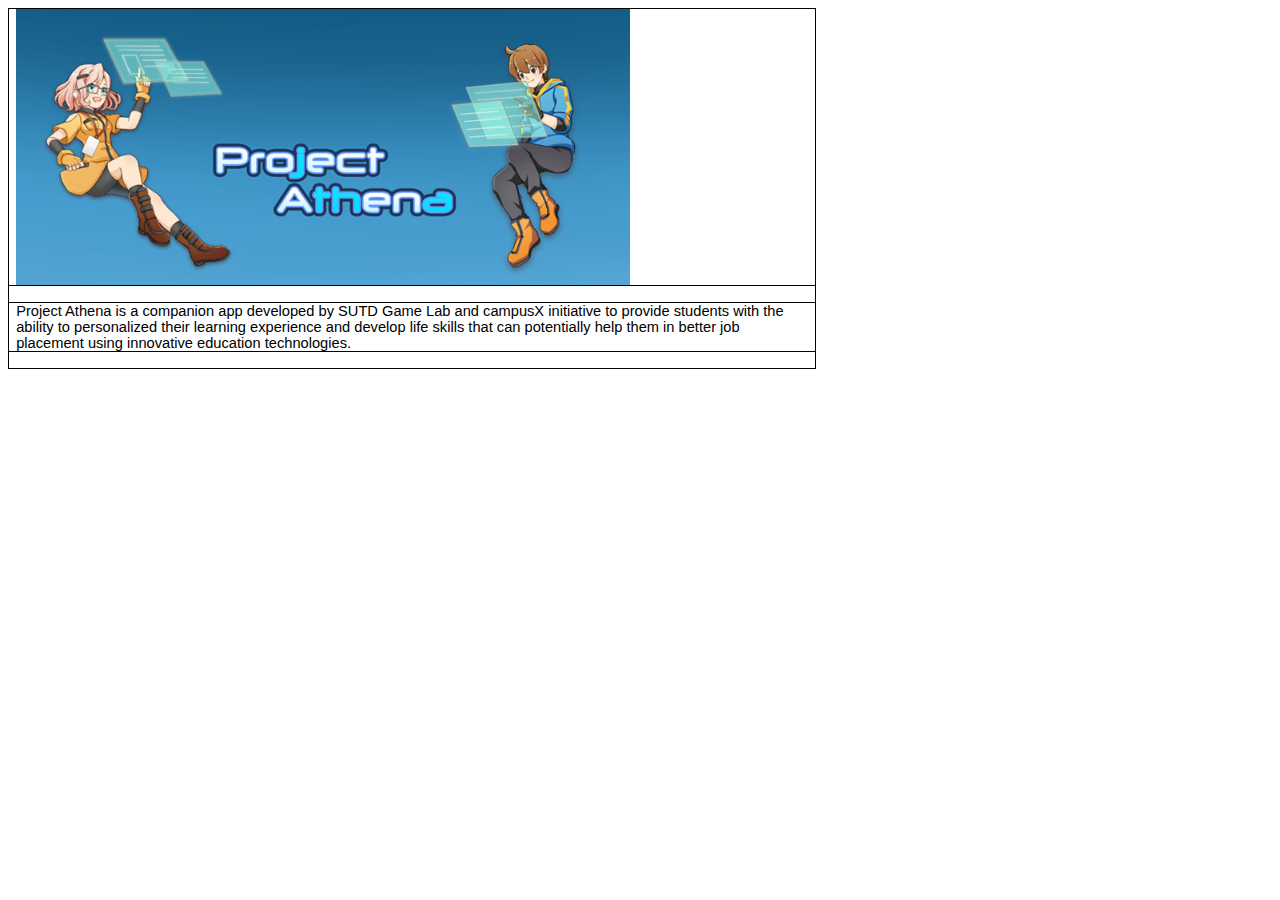
==== index.htm @ ed17463b "Update index file" ====
<html xmlns:v="urn:schemas-microsoft-com:vml"
xmlns:o="urn:schemas-microsoft-com:office:office"
xmlns:w="urn:schemas-microsoft-com:office:word"
xmlns:dt="uuid:C2F41010-65B3-11d1-A29F-00AA00C14882"
xmlns:m="http://schemas.microsoft.com/office/2004/12/omml"
xmlns="http://www.w3.org/TR/REC-html40">

<head>
<meta http-equiv=Content-Type content="text/html; charset=windows-1252">
<meta name=ProgId content=Word.Document>
<meta name=Generator content="Microsoft Word 15">
<meta name=Originator content="Microsoft Word 15">
<link rel=File-List href="index_files/filelist.xml">
<link rel=Edit-Time-Data href="index_files/editdata.mso">
<!--[if !mso]>
<style>
v\:* {behavior:url(#default#VML);}
o\:* {behavior:url(#default#VML);}
w\:* {behavior:url(#default#VML);}
.shape {behavior:url(#default#VML);}
</style>
<![endif]--><!--[if gte mso 9]><xml>
 <o:DocumentProperties>
  <o:Author>Danny Chow Jiun Jiet</o:Author>
  <o:Template>Normal</o:Template>
  <o:LastAuthor>Danny Chow Jiun Jiet</o:LastAuthor>
  <o:Revision>2</o:Revision>
  <o:TotalTime>43</o:TotalTime>
  <o:Created>2023-11-08T02:59:00Z</o:Created>
  <o:LastSaved>2023-11-08T02:59:00Z</o:LastSaved>
  <o:Pages>1</o:Pages>
  <o:Words>43</o:Words>
  <o:Characters>250</o:Characters>
  <o:Lines>6</o:Lines>
  <o:Paragraphs>1</o:Paragraphs>
  <o:CharactersWithSpaces>292</o:CharactersWithSpaces>
  <o:Version>16.00</o:Version>
 </o:DocumentProperties>
 <o:CustomDocumentProperties>
  <o:GrammarlyDocumentId dt:dt="string">3965ba94-240d-4618-b8d2-cfce2991f100</o:GrammarlyDocumentId>
  <o:ClassificationContentMarkingHeaderShapeIds dt:dt="string">14462795,10d0908a,62a42933</o:ClassificationContentMarkingHeaderShapeIds>
  <o:ClassificationContentMarkingHeaderFontProps dt:dt="string">#ff0000,12,Calibri</o:ClassificationContentMarkingHeaderFontProps>
  <o:ClassificationContentMarkingHeaderText dt:dt="string">Restricted</o:ClassificationContentMarkingHeaderText>
  <o:ClassificationContentMarkingFooterShapeIds dt:dt="string">34038944,744eddda,7e3e7733</o:ClassificationContentMarkingFooterShapeIds>
  <o:ClassificationContentMarkingFooterFontProps dt:dt="string">#ff0000,12,Calibri</o:ClassificationContentMarkingFooterFontProps>
  <o:ClassificationContentMarkingFooterText dt:dt="string">Restricted</o:ClassificationContentMarkingFooterText>
  <o:MSIP_Label_7fde23a9-9a05-4714-826f-57380a17bd9d_Enabled dt:dt="string">true</o:MSIP_Label_7fde23a9-9a05-4714-826f-57380a17bd9d_Enabled>
  <o:MSIP_Label_7fde23a9-9a05-4714-826f-57380a17bd9d_SetDate dt:dt="string">2023-11-06T07:31:40Z</o:MSIP_Label_7fde23a9-9a05-4714-826f-57380a17bd9d_SetDate>
  <o:MSIP_Label_7fde23a9-9a05-4714-826f-57380a17bd9d_Method dt:dt="string">Privileged</o:MSIP_Label_7fde23a9-9a05-4714-826f-57380a17bd9d_Method>
  <o:MSIP_Label_7fde23a9-9a05-4714-826f-57380a17bd9d_Name dt:dt="string">Restricted</o:MSIP_Label_7fde23a9-9a05-4714-826f-57380a17bd9d_Name>
  <o:MSIP_Label_7fde23a9-9a05-4714-826f-57380a17bd9d_SiteId dt:dt="string">3476b776-e990-4f72-b950-62489831623d</o:MSIP_Label_7fde23a9-9a05-4714-826f-57380a17bd9d_SiteId>
  <o:MSIP_Label_7fde23a9-9a05-4714-826f-57380a17bd9d_ActionId dt:dt="string">31552600-9dba-4c8b-b20e-b3dc74b0065a</o:MSIP_Label_7fde23a9-9a05-4714-826f-57380a17bd9d_ActionId>
  <o:MSIP_Label_7fde23a9-9a05-4714-826f-57380a17bd9d_ContentBits dt:dt="string">3</o:MSIP_Label_7fde23a9-9a05-4714-826f-57380a17bd9d_ContentBits>
 </o:CustomDocumentProperties>
 <o:OfficeDocumentSettings>
  <o:AllowPNG/>
 </o:OfficeDocumentSettings>
</xml><![endif]-->
<link rel=themeData href="index_files/themedata.thmx">
<link rel=colorSchemeMapping href="index_files/colorschememapping.xml">
<!--[if gte mso 9]><xml>
 <w:WordDocument>
  <w:SpellingState>Clean</w:SpellingState>
  <w:GrammarState>Clean</w:GrammarState>
  <w:TrackMoves>false</w:TrackMoves>
  <w:TrackFormatting/>
  <w:PunctuationKerning/>
  <w:ValidateAgainstSchemas/>
  <w:SaveIfXMLInvalid>false</w:SaveIfXMLInvalid>
  <w:IgnoreMixedContent>false</w:IgnoreMixedContent>
  <w:AlwaysShowPlaceholderText>false</w:AlwaysShowPlaceholderText>
  <w:DoNotPromoteQF/>
  <w:LidThemeOther>EN-US</w:LidThemeOther>
  <w:LidThemeAsian>X-NONE</w:LidThemeAsian>
  <w:LidThemeComplexScript>X-NONE</w:LidThemeComplexScript>
  <w:Compatibility>
   <w:BreakWrappedTables/>
   <w:SnapToGridInCell/>
   <w:WrapTextWithPunct/>
   <w:UseAsianBreakRules/>
   <w:DontGrowAutofit/>
   <w:SplitPgBreakAndParaMark/>
   <w:EnableOpenTypeKerning/>
   <w:DontFlipMirrorIndents/>
   <w:OverrideTableStyleHps/>
  </w:Compatibility>
  <m:mathPr>
   <m:mathFont m:val="Cambria Math"/>
   <m:brkBin m:val="before"/>
   <m:brkBinSub m:val="&#45;-"/>
   <m:smallFrac m:val="off"/>
   <m:dispDef/>
   <m:lMargin m:val="0"/>
   <m:rMargin m:val="0"/>
   <m:defJc m:val="centerGroup"/>
   <m:wrapIndent m:val="1440"/>
   <m:intLim m:val="subSup"/>
   <m:naryLim m:val="undOvr"/>
  </m:mathPr></w:WordDocument>
</xml><![endif]--><!--[if gte mso 9]><xml>
 <w:LatentStyles DefLockedState="false" DefUnhideWhenUsed="false"
  DefSemiHidden="false" DefQFormat="false" DefPriority="99"
  LatentStyleCount="376">
  <w:LsdException Locked="false" Priority="0" QFormat="true" Name="Normal"/>
  <w:LsdException Locked="false" Priority="9" QFormat="true" Name="heading 1"/>
  <w:LsdException Locked="false" Priority="9" SemiHidden="true"
   UnhideWhenUsed="true" QFormat="true" Name="heading 2"/>
  <w:LsdException Locked="false" Priority="9" SemiHidden="true"
   UnhideWhenUsed="true" QFormat="true" Name="heading 3"/>
  <w:LsdException Locked="false" Priority="9" SemiHidden="true"
   UnhideWhenUsed="true" QFormat="true" Name="heading 4"/>
  <w:LsdException Locked="false" Priority="9" SemiHidden="true"
   UnhideWhenUsed="true" QFormat="true" Name="heading 5"/>
  <w:LsdException Locked="false" Priority="9" SemiHidden="true"
   UnhideWhenUsed="true" QFormat="true" Name="heading 6"/>
  <w:LsdException Locked="false" Priority="9" SemiHidden="true"
   UnhideWhenUsed="true" QFormat="true" Name="heading 7"/>
  <w:LsdException Locked="false" Priority="9" SemiHidden="true"
   UnhideWhenUsed="true" QFormat="true" Name="heading 8"/>
  <w:LsdException Locked="false" Priority="9" SemiHidden="true"
   UnhideWhenUsed="true" QFormat="true" Name="heading 9"/>
  <w:LsdException Locked="false" SemiHidden="true" UnhideWhenUsed="true"
   Name="index 1"/>
  <w:LsdException Locked="false" SemiHidden="true" UnhideWhenUsed="true"
   Name="index 2"/>
  <w:LsdException Locked="false" SemiHidden="true" UnhideWhenUsed="true"
   Name="index 3"/>
  <w:LsdException Locked="false" SemiHidden="true" UnhideWhenUsed="true"
   Name="index 4"/>
  <w:LsdException Locked="false" SemiHidden="true" UnhideWhenUsed="true"
   Name="index 5"/>
  <w:LsdException Locked="false" SemiHidden="true" UnhideWhenUsed="true"
   Name="index 6"/>
  <w:LsdException Locked="false" SemiHidden="true" UnhideWhenUsed="true"
   Name="index 7"/>
  <w:LsdException Locked="false" SemiHidden="true" UnhideWhenUsed="true"
   Name="index 8"/>
  <w:LsdException Locked="false" SemiHidden="true" UnhideWhenUsed="true"
   Name="index 9"/>
  <w:LsdException Locked="false" Priority="39" SemiHidden="true"
   UnhideWhenUsed="true" Name="toc 1"/>
  <w:LsdException Locked="false" Priority="39" SemiHidden="true"
   UnhideWhenUsed="true" Name="toc 2"/>
  <w:LsdException Locked="false" Priority="39" SemiHidden="true"
   UnhideWhenUsed="true" Name="toc 3"/>
  <w:LsdException Locked="false" Priority="39" SemiHidden="true"
   UnhideWhenUsed="true" Name="toc 4"/>
  <w:LsdException Locked="false" Priority="39" SemiHidden="true"
   UnhideWhenUsed="true" Name="toc 5"/>
  <w:LsdException Locked="false" Priority="39" SemiHidden="true"
   UnhideWhenUsed="true" Name="toc 6"/>
  <w:LsdException Locked="false" Priority="39" SemiHidden="true"
   UnhideWhenUsed="true" Name="toc 7"/>
  <w:LsdException Locked="false" Priority="39" SemiHidden="true"
   UnhideWhenUsed="true" Name="toc 8"/>
  <w:LsdException Locked="false" Priority="39" SemiHidden="true"
   UnhideWhenUsed="true" Name="toc 9"/>
  <w:LsdException Locked="false" SemiHidden="true" UnhideWhenUsed="true"
   Name="Normal Indent"/>
  <w:LsdException Locked="false" SemiHidden="true" UnhideWhenUsed="true"
   Name="footnote text"/>
  <w:LsdException Locked="false" SemiHidden="true" UnhideWhenUsed="true"
   Name="annotation text"/>
  <w:LsdException Locked="false" SemiHidden="true" UnhideWhenUsed="true"
   Name="header"/>
  <w:LsdException Locked="false" SemiHidden="true" UnhideWhenUsed="true"
   Name="footer"/>
  <w:LsdException Locked="false" SemiHidden="true" UnhideWhenUsed="true"
   Name="index heading"/>
  <w:LsdException Locked="false" Priority="35" SemiHidden="true"
   UnhideWhenUsed="true" QFormat="true" Name="caption"/>
  <w:LsdException Locked="false" SemiHidden="true" UnhideWhenUsed="true"
   Name="table of figures"/>
  <w:LsdException Locked="false" SemiHidden="true" UnhideWhenUsed="true"
   Name="envelope address"/>
  <w:LsdException Locked="false" SemiHidden="true" UnhideWhenUsed="true"
   Name="envelope return"/>
  <w:LsdException Locked="false" SemiHidden="true" UnhideWhenUsed="true"
   Name="footnote reference"/>
  <w:LsdException Locked="false" SemiHidden="true" UnhideWhenUsed="true"
   Name="annotation reference"/>
  <w:LsdException Locked="false" SemiHidden="true" UnhideWhenUsed="true"
   Name="line number"/>
  <w:LsdException Locked="false" SemiHidden="true" UnhideWhenUsed="true"
   Name="page number"/>
  <w:LsdException Locked="false" SemiHidden="true" UnhideWhenUsed="true"
   Name="endnote reference"/>
  <w:LsdException Locked="false" SemiHidden="true" UnhideWhenUsed="true"
   Name="endnote text"/>
  <w:LsdException Locked="false" SemiHidden="true" UnhideWhenUsed="true"
   Name="table of authorities"/>
  <w:LsdException Locked="false" SemiHidden="true" UnhideWhenUsed="true"
   Name="macro"/>
  <w:LsdException Locked="false" SemiHidden="true" UnhideWhenUsed="true"
   Name="toa heading"/>
  <w:LsdException Locked="false" SemiHidden="true" UnhideWhenUsed="true"
   Name="List"/>
  <w:LsdException Locked="false" SemiHidden="true" UnhideWhenUsed="true"
   Name="List Bullet"/>
  <w:LsdException Locked="false" SemiHidden="true" UnhideWhenUsed="true"
   Name="List Number"/>
  <w:LsdException Locked="false" SemiHidden="true" UnhideWhenUsed="true"
   Name="List 2"/>
  <w:LsdException Locked="false" SemiHidden="true" UnhideWhenUsed="true"
   Name="List 3"/>
  <w:LsdException Locked="false" SemiHidden="true" UnhideWhenUsed="true"
   Name="List 4"/>
  <w:LsdException Locked="false" SemiHidden="true" UnhideWhenUsed="true"
   Name="List 5"/>
  <w:LsdException Locked="false" SemiHidden="true" UnhideWhenUsed="true"
   Name="List Bullet 2"/>
  <w:LsdException Locked="false" SemiHidden="true" UnhideWhenUsed="true"
   Name="List Bullet 3"/>
  <w:LsdException Locked="false" SemiHidden="true" UnhideWhenUsed="true"
   Name="List Bullet 4"/>
  <w:LsdException Locked="false" SemiHidden="true" UnhideWhenUsed="true"
   Name="List Bullet 5"/>
  <w:LsdException Locked="false" SemiHidden="true" UnhideWhenUsed="true"
   Name="List Number 2"/>
  <w:LsdException Locked="false" SemiHidden="true" UnhideWhenUsed="true"
   Name="List Number 3"/>
  <w:LsdException Locked="false" SemiHidden="true" UnhideWhenUsed="true"
   Name="List Number 4"/>
  <w:LsdException Locked="false" SemiHidden="true" UnhideWhenUsed="true"
   Name="List Number 5"/>
  <w:LsdException Locked="false" Priority="10" QFormat="true" Name="Title"/>
  <w:LsdException Locked="false" SemiHidden="true" UnhideWhenUsed="true"
   Name="Closing"/>
  <w:LsdException Locked="false" SemiHidden="true" UnhideWhenUsed="true"
   Name="Signature"/>
  <w:LsdException Locked="false" Priority="1" SemiHidden="true"
   UnhideWhenUsed="true" Name="Default Paragraph Font"/>
  <w:LsdException Locked="false" SemiHidden="true" UnhideWhenUsed="true"
   Name="Body Text"/>
  <w:LsdException Locked="false" SemiHidden="true" UnhideWhenUsed="true"
   Name="Body Text Indent"/>
  <w:LsdException Locked="false" SemiHidden="true" UnhideWhenUsed="true"
   Name="List Continue"/>
  <w:LsdException Locked="false" SemiHidden="true" UnhideWhenUsed="true"
   Name="List Continue 2"/>
  <w:LsdException Locked="false" SemiHidden="true" UnhideWhenUsed="true"
   Name="List Continue 3"/>
  <w:LsdException Locked="false" SemiHidden="true" UnhideWhenUsed="true"
   Name="List Continue 4"/>
  <w:LsdException Locked="false" SemiHidden="true" UnhideWhenUsed="true"
   Name="List Continue 5"/>
  <w:LsdException Locked="false" SemiHidden="true" UnhideWhenUsed="true"
   Name="Message Header"/>
  <w:LsdException Locked="false" Priority="11" QFormat="true" Name="Subtitle"/>
  <w:LsdException Locked="false" SemiHidden="true" UnhideWhenUsed="true"
   Name="Salutation"/>
  <w:LsdException Locked="false" SemiHidden="true" UnhideWhenUsed="true"
   Name="Date"/>
  <w:LsdException Locked="false" SemiHidden="true" UnhideWhenUsed="true"
   Name="Body Text First Indent"/>
  <w:LsdException Locked="false" SemiHidden="true" UnhideWhenUsed="true"
   Name="Body Text First Indent 2"/>
  <w:LsdException Locked="false" SemiHidden="true" UnhideWhenUsed="true"
   Name="Note Heading"/>
  <w:LsdException Locked="false" SemiHidden="true" UnhideWhenUsed="true"
   Name="Body Text 2"/>
  <w:LsdException Locked="false" SemiHidden="true" UnhideWhenUsed="true"
   Name="Body Text 3"/>
  <w:LsdException Locked="false" SemiHidden="true" UnhideWhenUsed="true"
   Name="Body Text Indent 2"/>
  <w:LsdException Locked="false" SemiHidden="true" UnhideWhenUsed="true"
   Name="Body Text Indent 3"/>
  <w:LsdException Locked="false" SemiHidden="true" UnhideWhenUsed="true"
   Name="Block Text"/>
  <w:LsdException Locked="false" SemiHidden="true" UnhideWhenUsed="true"
   Name="Hyperlink"/>
  <w:LsdException Locked="false" SemiHidden="true" UnhideWhenUsed="true"
   Name="FollowedHyperlink"/>
  <w:LsdException Locked="false" Priority="22" QFormat="true" Name="Strong"/>
  <w:LsdException Locked="false" Priority="20" QFormat="true" Name="Emphasis"/>
  <w:LsdException Locked="false" SemiHidden="true" UnhideWhenUsed="true"
   Name="Document Map"/>
  <w:LsdException Locked="false" SemiHidden="true" UnhideWhenUsed="true"
   Name="Plain Text"/>
  <w:LsdException Locked="false" SemiHidden="true" UnhideWhenUsed="true"
   Name="E-mail Signature"/>
  <w:LsdException Locked="false" SemiHidden="true" UnhideWhenUsed="true"
   Name="HTML Top of Form"/>
  <w:LsdException Locked="false" SemiHidden="true" UnhideWhenUsed="true"
   Name="HTML Bottom of Form"/>
  <w:LsdException Locked="false" SemiHidden="true" UnhideWhenUsed="true"
   Name="Normal (Web)"/>
  <w:LsdException Locked="false" SemiHidden="true" UnhideWhenUsed="true"
   Name="HTML Acronym"/>
  <w:LsdException Locked="false" SemiHidden="true" UnhideWhenUsed="true"
   Name="HTML Address"/>
  <w:LsdException Locked="false" SemiHidden="true" UnhideWhenUsed="true"
   Name="HTML Cite"/>
  <w:LsdException Locked="false" SemiHidden="true" UnhideWhenUsed="true"
   Name="HTML Code"/>
  <w:LsdException Locked="false" SemiHidden="true" UnhideWhenUsed="true"
   Name="HTML Definition"/>
  <w:LsdException Locked="false" SemiHidden="true" UnhideWhenUsed="true"
   Name="HTML Keyboard"/>
  <w:LsdException Locked="false" SemiHidden="true" UnhideWhenUsed="true"
   Name="HTML Preformatted"/>
  <w:LsdException Locked="false" SemiHidden="true" UnhideWhenUsed="true"
   Name="HTML Sample"/>
  <w:LsdException Locked="false" SemiHidden="true" UnhideWhenUsed="true"
   Name="HTML Typewriter"/>
  <w:LsdException Locked="false" SemiHidden="true" UnhideWhenUsed="true"
   Name="HTML Variable"/>
  <w:LsdException Locked="false" SemiHidden="true" UnhideWhenUsed="true"
   Name="Normal Table"/>
  <w:LsdException Locked="false" SemiHidden="true" UnhideWhenUsed="true"
   Name="annotation subject"/>
  <w:LsdException Locked="false" SemiHidden="true" UnhideWhenUsed="true"
   Name="No List"/>
  <w:LsdException Locked="false" SemiHidden="true" UnhideWhenUsed="true"
   Name="Outline List 1"/>
  <w:LsdException Locked="false" SemiHidden="true" UnhideWhenUsed="true"
   Name="Outline List 2"/>
  <w:LsdException Locked="false" SemiHidden="true" UnhideWhenUsed="true"
   Name="Outline List 3"/>
  <w:LsdException Locked="false" SemiHidden="true" UnhideWhenUsed="true"
   Name="Table Simple 1"/>
  <w:LsdException Locked="false" SemiHidden="true" UnhideWhenUsed="true"
   Name="Table Simple 2"/>
  <w:LsdException Locked="false" SemiHidden="true" UnhideWhenUsed="true"
   Name="Table Simple 3"/>
  <w:LsdException Locked="false" SemiHidden="true" UnhideWhenUsed="true"
   Name="Table Classic 1"/>
  <w:LsdException Locked="false" SemiHidden="true" UnhideWhenUsed="true"
   Name="Table Classic 2"/>
  <w:LsdException Locked="false" SemiHidden="true" UnhideWhenUsed="true"
   Name="Table Classic 3"/>
  <w:LsdException Locked="false" SemiHidden="true" UnhideWhenUsed="true"
   Name="Table Classic 4"/>
  <w:LsdException Locked="false" SemiHidden="true" UnhideWhenUsed="true"
   Name="Table Colorful 1"/>
  <w:LsdException Locked="false" SemiHidden="true" UnhideWhenUsed="true"
   Name="Table Colorful 2"/>
  <w:LsdException Locked="false" SemiHidden="true" UnhideWhenUsed="true"
   Name="Table Colorful 3"/>
  <w:LsdException Locked="false" SemiHidden="true" UnhideWhenUsed="true"
   Name="Table Columns 1"/>
  <w:LsdException Locked="false" SemiHidden="true" UnhideWhenUsed="true"
   Name="Table Columns 2"/>
  <w:LsdException Locked="false" SemiHidden="true" UnhideWhenUsed="true"
   Name="Table Columns 3"/>
  <w:LsdException Locked="false" SemiHidden="true" UnhideWhenUsed="true"
   Name="Table Columns 4"/>
  <w:LsdException Locked="false" SemiHidden="true" UnhideWhenUsed="true"
   Name="Table Columns 5"/>
  <w:LsdException Locked="false" SemiHidden="true" UnhideWhenUsed="true"
   Name="Table Grid 1"/>
  <w:LsdException Locked="false" SemiHidden="true" UnhideWhenUsed="true"
   Name="Table Grid 2"/>
  <w:LsdException Locked="false" SemiHidden="true" UnhideWhenUsed="true"
   Name="Table Grid 3"/>
  <w:LsdException Locked="false" SemiHidden="true" UnhideWhenUsed="true"
   Name="Table Grid 4"/>
  <w:LsdException Locked="false" SemiHidden="true" UnhideWhenUsed="true"
   Name="Table Grid 5"/>
  <w:LsdException Locked="false" SemiHidden="true" UnhideWhenUsed="true"
   Name="Table Grid 6"/>
  <w:LsdException Locked="false" SemiHidden="true" UnhideWhenUsed="true"
   Name="Table Grid 7"/>
  <w:LsdException Locked="false" SemiHidden="true" UnhideWhenUsed="true"
   Name="Table Grid 8"/>
  <w:LsdException Locked="false" SemiHidden="true" UnhideWhenUsed="true"
   Name="Table List 1"/>
  <w:LsdException Locked="false" SemiHidden="true" UnhideWhenUsed="true"
   Name="Table List 2"/>
  <w:LsdException Locked="false" SemiHidden="true" UnhideWhenUsed="true"
   Name="Table List 3"/>
  <w:LsdException Locked="false" SemiHidden="true" UnhideWhenUsed="true"
   Name="Table List 4"/>
  <w:LsdException Locked="false" SemiHidden="true" UnhideWhenUsed="true"
   Name="Table List 5"/>
  <w:LsdException Locked="false" SemiHidden="true" UnhideWhenUsed="true"
   Name="Table List 6"/>
  <w:LsdException Locked="false" SemiHidden="true" UnhideWhenUsed="true"
   Name="Table List 7"/>
  <w:LsdException Locked="false" SemiHidden="true" UnhideWhenUsed="true"
   Name="Table List 8"/>
  <w:LsdException Locked="false" SemiHidden="true" UnhideWhenUsed="true"
   Name="Table 3D effects 1"/>
  <w:LsdException Locked="false" SemiHidden="true" UnhideWhenUsed="true"
   Name="Table 3D effects 2"/>
  <w:LsdException Locked="false" SemiHidden="true" UnhideWhenUsed="true"
   Name="Table 3D effects 3"/>
  <w:LsdException Locked="false" SemiHidden="true" UnhideWhenUsed="true"
   Name="Table Contemporary"/>
  <w:LsdException Locked="false" SemiHidden="true" UnhideWhenUsed="true"
   Name="Table Elegant"/>
  <w:LsdException Locked="false" SemiHidden="true" UnhideWhenUsed="true"
   Name="Table Professional"/>
  <w:LsdException Locked="false" SemiHidden="true" UnhideWhenUsed="true"
   Name="Table Subtle 1"/>
  <w:LsdException Locked="false" SemiHidden="true" UnhideWhenUsed="true"
   Name="Table Subtle 2"/>
  <w:LsdException Locked="false" SemiHidden="true" UnhideWhenUsed="true"
   Name="Table Web 1"/>
  <w:LsdException Locked="false" SemiHidden="true" UnhideWhenUsed="true"
   Name="Table Web 2"/>
  <w:LsdException Locked="false" SemiHidden="true" UnhideWhenUsed="true"
   Name="Table Web 3"/>
  <w:LsdException Locked="false" SemiHidden="true" UnhideWhenUsed="true"
   Name="Balloon Text"/>
  <w:LsdException Locked="false" Priority="39" Name="Table Grid"/>
  <w:LsdException Locked="false" SemiHidden="true" UnhideWhenUsed="true"
   Name="Table Theme"/>
  <w:LsdException Locked="false" SemiHidden="true" Name="Placeholder Text"/>
  <w:LsdException Locked="false" Priority="1" QFormat="true" Name="No Spacing"/>
  <w:LsdException Locked="false" Priority="60" Name="Light Shading"/>
  <w:LsdException Locked="false" Priority="61" Name="Light List"/>
  <w:LsdException Locked="false" Priority="62" Name="Light Grid"/>
  <w:LsdException Locked="false" Priority="63" Name="Medium Shading 1"/>
  <w:LsdException Locked="false" Priority="64" Name="Medium Shading 2"/>
  <w:LsdException Locked="false" Priority="65" Name="Medium List 1"/>
  <w:LsdException Locked="false" Priority="66" Name="Medium List 2"/>
  <w:LsdException Locked="false" Priority="67" Name="Medium Grid 1"/>
  <w:LsdException Locked="false" Priority="68" Name="Medium Grid 2"/>
  <w:LsdException Locked="false" Priority="69" Name="Medium Grid 3"/>
  <w:LsdException Locked="false" Priority="70" Name="Dark List"/>
  <w:LsdException Locked="false" Priority="71" Name="Colorful Shading"/>
  <w:LsdException Locked="false" Priority="72" Name="Colorful List"/>
  <w:LsdException Locked="false" Priority="73" Name="Colorful Grid"/>
  <w:LsdException Locked="false" Priority="60" Name="Light Shading Accent 1"/>
  <w:LsdException Locked="false" Priority="61" Name="Light List Accent 1"/>
  <w:LsdException Locked="false" Priority="62" Name="Light Grid Accent 1"/>
  <w:LsdException Locked="false" Priority="63" Name="Medium Shading 1 Accent 1"/>
  <w:LsdException Locked="false" Priority="64" Name="Medium Shading 2 Accent 1"/>
  <w:LsdException Locked="false" Priority="65" Name="Medium List 1 Accent 1"/>
  <w:LsdException Locked="false" SemiHidden="true" Name="Revision"/>
  <w:LsdException Locked="false" Priority="34" QFormat="true"
   Name="List Paragraph"/>
  <w:LsdException Locked="false" Priority="29" QFormat="true" Name="Quote"/>
  <w:LsdException Locked="false" Priority="30" QFormat="true"
   Name="Intense Quote"/>
  <w:LsdException Locked="false" Priority="66" Name="Medium List 2 Accent 1"/>
  <w:LsdException Locked="false" Priority="67" Name="Medium Grid 1 Accent 1"/>
  <w:LsdException Locked="false" Priority="68" Name="Medium Grid 2 Accent 1"/>
  <w:LsdException Locked="false" Priority="69" Name="Medium Grid 3 Accent 1"/>
  <w:LsdException Locked="false" Priority="70" Name="Dark List Accent 1"/>
  <w:LsdException Locked="false" Priority="71" Name="Colorful Shading Accent 1"/>
  <w:LsdException Locked="false" Priority="72" Name="Colorful List Accent 1"/>
  <w:LsdException Locked="false" Priority="73" Name="Colorful Grid Accent 1"/>
  <w:LsdException Locked="false" Priority="60" Name="Light Shading Accent 2"/>
  <w:LsdException Locked="false" Priority="61" Name="Light List Accent 2"/>
  <w:LsdException Locked="false" Priority="62" Name="Light Grid Accent 2"/>
  <w:LsdException Locked="false" Priority="63" Name="Medium Shading 1 Accent 2"/>
  <w:LsdException Locked="false" Priority="64" Name="Medium Shading 2 Accent 2"/>
  <w:LsdException Locked="false" Priority="65" Name="Medium List 1 Accent 2"/>
  <w:LsdException Locked="false" Priority="66" Name="Medium List 2 Accent 2"/>
  <w:LsdException Locked="false" Priority="67" Name="Medium Grid 1 Accent 2"/>
  <w:LsdException Locked="false" Priority="68" Name="Medium Grid 2 Accent 2"/>
  <w:LsdException Locked="false" Priority="69" Name="Medium Grid 3 Accent 2"/>
  <w:LsdException Locked="false" Priority="70" Name="Dark List Accent 2"/>
  <w:LsdException Locked="false" Priority="71" Name="Colorful Shading Accent 2"/>
  <w:LsdException Locked="false" Priority="72" Name="Colorful List Accent 2"/>
  <w:LsdException Locked="false" Priority="73" Name="Colorful Grid Accent 2"/>
  <w:LsdException Locked="false" Priority="60" Name="Light Shading Accent 3"/>
  <w:LsdException Locked="false" Priority="61" Name="Light List Accent 3"/>
  <w:LsdException Locked="false" Priority="62" Name="Light Grid Accent 3"/>
  <w:LsdException Locked="false" Priority="63" Name="Medium Shading 1 Accent 3"/>
  <w:LsdException Locked="false" Priority="64" Name="Medium Shading 2 Accent 3"/>
  <w:LsdException Locked="false" Priority="65" Name="Medium List 1 Accent 3"/>
  <w:LsdException Locked="false" Priority="66" Name="Medium List 2 Accent 3"/>
  <w:LsdException Locked="false" Priority="67" Name="Medium Grid 1 Accent 3"/>
  <w:LsdException Locked="false" Priority="68" Name="Medium Grid 2 Accent 3"/>
  <w:LsdException Locked="false" Priority="69" Name="Medium Grid 3 Accent 3"/>
  <w:LsdException Locked="false" Priority="70" Name="Dark List Accent 3"/>
  <w:LsdException Locked="false" Priority="71" Name="Colorful Shading Accent 3"/>
  <w:LsdException Locked="false" Priority="72" Name="Colorful List Accent 3"/>
  <w:LsdException Locked="false" Priority="73" Name="Colorful Grid Accent 3"/>
  <w:LsdException Locked="false" Priority="60" Name="Light Shading Accent 4"/>
  <w:LsdException Locked="false" Priority="61" Name="Light List Accent 4"/>
  <w:LsdException Locked="false" Priority="62" Name="Light Grid Accent 4"/>
  <w:LsdException Locked="false" Priority="63" Name="Medium Shading 1 Accent 4"/>
  <w:LsdException Locked="false" Priority="64" Name="Medium Shading 2 Accent 4"/>
  <w:LsdException Locked="false" Priority="65" Name="Medium List 1 Accent 4"/>
  <w:LsdException Locked="false" Priority="66" Name="Medium List 2 Accent 4"/>
  <w:LsdException Locked="false" Priority="67" Name="Medium Grid 1 Accent 4"/>
  <w:LsdException Locked="false" Priority="68" Name="Medium Grid 2 Accent 4"/>
  <w:LsdException Locked="false" Priority="69" Name="Medium Grid 3 Accent 4"/>
  <w:LsdException Locked="false" Priority="70" Name="Dark List Accent 4"/>
  <w:LsdException Locked="false" Priority="71" Name="Colorful Shading Accent 4"/>
  <w:LsdException Locked="false" Priority="72" Name="Colorful List Accent 4"/>
  <w:LsdException Locked="false" Priority="73" Name="Colorful Grid Accent 4"/>
  <w:LsdException Locked="false" Priority="60" Name="Light Shading Accent 5"/>
  <w:LsdException Locked="false" Priority="61" Name="Light List Accent 5"/>
  <w:LsdException Locked="false" Priority="62" Name="Light Grid Accent 5"/>
  <w:LsdException Locked="false" Priority="63" Name="Medium Shading 1 Accent 5"/>
  <w:LsdException Locked="false" Priority="64" Name="Medium Shading 2 Accent 5"/>
  <w:LsdException Locked="false" Priority="65" Name="Medium List 1 Accent 5"/>
  <w:LsdException Locked="false" Priority="66" Name="Medium List 2 Accent 5"/>
  <w:LsdException Locked="false" Priority="67" Name="Medium Grid 1 Accent 5"/>
  <w:LsdException Locked="false" Priority="68" Name="Medium Grid 2 Accent 5"/>
  <w:LsdException Locked="false" Priority="69" Name="Medium Grid 3 Accent 5"/>
  <w:LsdException Locked="false" Priority="70" Name="Dark List Accent 5"/>
  <w:LsdException Locked="false" Priority="71" Name="Colorful Shading Accent 5"/>
  <w:LsdException Locked="false" Priority="72" Name="Colorful List Accent 5"/>
  <w:LsdException Locked="false" Priority="73" Name="Colorful Grid Accent 5"/>
  <w:LsdException Locked="false" Priority="60" Name="Light Shading Accent 6"/>
  <w:LsdException Locked="false" Priority="61" Name="Light List Accent 6"/>
  <w:LsdException Locked="false" Priority="62" Name="Light Grid Accent 6"/>
  <w:LsdException Locked="false" Priority="63" Name="Medium Shading 1 Accent 6"/>
  <w:LsdException Locked="false" Priority="64" Name="Medium Shading 2 Accent 6"/>
  <w:LsdException Locked="false" Priority="65" Name="Medium List 1 Accent 6"/>
  <w:LsdException Locked="false" Priority="66" Name="Medium List 2 Accent 6"/>
  <w:LsdException Locked="false" Priority="67" Name="Medium Grid 1 Accent 6"/>
  <w:LsdException Locked="false" Priority="68" Name="Medium Grid 2 Accent 6"/>
  <w:LsdException Locked="false" Priority="69" Name="Medium Grid 3 Accent 6"/>
  <w:LsdException Locked="false" Priority="70" Name="Dark List Accent 6"/>
  <w:LsdException Locked="false" Priority="71" Name="Colorful Shading Accent 6"/>
  <w:LsdException Locked="false" Priority="72" Name="Colorful List Accent 6"/>
  <w:LsdException Locked="false" Priority="73" Name="Colorful Grid Accent 6"/>
  <w:LsdException Locked="false" Priority="19" QFormat="true"
   Name="Subtle Emphasis"/>
  <w:LsdException Locked="false" Priority="21" QFormat="true"
   Name="Intense Emphasis"/>
  <w:LsdException Locked="false" Priority="31" QFormat="true"
   Name="Subtle Reference"/>
  <w:LsdException Locked="false" Priority="32" QFormat="true"
   Name="Intense Reference"/>
  <w:LsdException Locked="false" Priority="33" QFormat="true" Name="Book Title"/>
  <w:LsdException Locked="false" Priority="37" SemiHidden="true"
   UnhideWhenUsed="true" Name="Bibliography"/>
  <w:LsdException Locked="false" Priority="39" SemiHidden="true"
   UnhideWhenUsed="true" QFormat="true" Name="TOC Heading"/>
  <w:LsdException Locked="false" Priority="41" Name="Plain Table 1"/>
  <w:LsdException Locked="false" Priority="42" Name="Plain Table 2"/>
  <w:LsdException Locked="false" Priority="43" Name="Plain Table 3"/>
  <w:LsdException Locked="false" Priority="44" Name="Plain Table 4"/>
  <w:LsdException Locked="false" Priority="45" Name="Plain Table 5"/>
  <w:LsdException Locked="false" Priority="40" Name="Grid Table Light"/>
  <w:LsdException Locked="false" Priority="46" Name="Grid Table 1 Light"/>
  <w:LsdException Locked="false" Priority="47" Name="Grid Table 2"/>
  <w:LsdException Locked="false" Priority="48" Name="Grid Table 3"/>
  <w:LsdException Locked="false" Priority="49" Name="Grid Table 4"/>
  <w:LsdException Locked="false" Priority="50" Name="Grid Table 5 Dark"/>
  <w:LsdException Locked="false" Priority="51" Name="Grid Table 6 Colorful"/>
  <w:LsdException Locked="false" Priority="52" Name="Grid Table 7 Colorful"/>
  <w:LsdException Locked="false" Priority="46"
   Name="Grid Table 1 Light Accent 1"/>
  <w:LsdException Locked="false" Priority="47" Name="Grid Table 2 Accent 1"/>
  <w:LsdException Locked="false" Priority="48" Name="Grid Table 3 Accent 1"/>
  <w:LsdException Locked="false" Priority="49" Name="Grid Table 4 Accent 1"/>
  <w:LsdException Locked="false" Priority="50" Name="Grid Table 5 Dark Accent 1"/>
  <w:LsdException Locked="false" Priority="51"
   Name="Grid Table 6 Colorful Accent 1"/>
  <w:LsdException Locked="false" Priority="52"
   Name="Grid Table 7 Colorful Accent 1"/>
  <w:LsdException Locked="false" Priority="46"
   Name="Grid Table 1 Light Accent 2"/>
  <w:LsdException Locked="false" Priority="47" Name="Grid Table 2 Accent 2"/>
  <w:LsdException Locked="false" Priority="48" Name="Grid Table 3 Accent 2"/>
  <w:LsdException Locked="false" Priority="49" Name="Grid Table 4 Accent 2"/>
  <w:LsdException Locked="false" Priority="50" Name="Grid Table 5 Dark Accent 2"/>
  <w:LsdException Locked="false" Priority="51"
   Name="Grid Table 6 Colorful Accent 2"/>
  <w:LsdException Locked="false" Priority="52"
   Name="Grid Table 7 Colorful Accent 2"/>
  <w:LsdException Locked="false" Priority="46"
   Name="Grid Table 1 Light Accent 3"/>
  <w:LsdException Locked="false" Priority="47" Name="Grid Table 2 Accent 3"/>
  <w:LsdException Locked="false" Priority="48" Name="Grid Table 3 Accent 3"/>
  <w:LsdException Locked="false" Priority="49" Name="Grid Table 4 Accent 3"/>
  <w:LsdException Locked="false" Priority="50" Name="Grid Table 5 Dark Accent 3"/>
  <w:LsdException Locked="false" Priority="51"
   Name="Grid Table 6 Colorful Accent 3"/>
  <w:LsdException Locked="false" Priority="52"
   Name="Grid Table 7 Colorful Accent 3"/>
  <w:LsdException Locked="false" Priority="46"
   Name="Grid Table 1 Light Accent 4"/>
  <w:LsdException Locked="false" Priority="47" Name="Grid Table 2 Accent 4"/>
  <w:LsdException Locked="false" Priority="48" Name="Grid Table 3 Accent 4"/>
  <w:LsdException Locked="false" Priority="49" Name="Grid Table 4 Accent 4"/>
  <w:LsdException Locked="false" Priority="50" Name="Grid Table 5 Dark Accent 4"/>
  <w:LsdException Locked="false" Priority="51"
   Name="Grid Table 6 Colorful Accent 4"/>
  <w:LsdException Locked="false" Priority="52"
   Name="Grid Table 7 Colorful Accent 4"/>
  <w:LsdException Locked="false" Priority="46"
   Name="Grid Table 1 Light Accent 5"/>
  <w:LsdException Locked="false" Priority="47" Name="Grid Table 2 Accent 5"/>
  <w:LsdException Locked="false" Priority="48" Name="Grid Table 3 Accent 5"/>
  <w:LsdException Locked="false" Priority="49" Name="Grid Table 4 Accent 5"/>
  <w:LsdException Locked="false" Priority="50" Name="Grid Table 5 Dark Accent 5"/>
  <w:LsdException Locked="false" Priority="51"
   Name="Grid Table 6 Colorful Accent 5"/>
  <w:LsdException Locked="false" Priority="52"
   Name="Grid Table 7 Colorful Accent 5"/>
  <w:LsdException Locked="false" Priority="46"
   Name="Grid Table 1 Light Accent 6"/>
  <w:LsdException Locked="false" Priority="47" Name="Grid Table 2 Accent 6"/>
  <w:LsdException Locked="false" Priority="48" Name="Grid Table 3 Accent 6"/>
  <w:LsdException Locked="false" Priority="49" Name="Grid Table 4 Accent 6"/>
  <w:LsdException Locked="false" Priority="50" Name="Grid Table 5 Dark Accent 6"/>
  <w:LsdException Locked="false" Priority="51"
   Name="Grid Table 6 Colorful Accent 6"/>
  <w:LsdException Locked="false" Priority="52"
   Name="Grid Table 7 Colorful Accent 6"/>
  <w:LsdException Locked="false" Priority="46" Name="List Table 1 Light"/>
  <w:LsdException Locked="false" Priority="47" Name="List Table 2"/>
  <w:LsdException Locked="false" Priority="48" Name="List Table 3"/>
  <w:LsdException Locked="false" Priority="49" Name="List Table 4"/>
  <w:LsdException Locked="false" Priority="50" Name="List Table 5 Dark"/>
  <w:LsdException Locked="false" Priority="51" Name="List Table 6 Colorful"/>
  <w:LsdException Locked="false" Priority="52" Name="List Table 7 Colorful"/>
  <w:LsdException Locked="false" Priority="46"
   Name="List Table 1 Light Accent 1"/>
  <w:LsdException Locked="false" Priority="47" Name="List Table 2 Accent 1"/>
  <w:LsdException Locked="false" Priority="48" Name="List Table 3 Accent 1"/>
  <w:LsdException Locked="false" Priority="49" Name="List Table 4 Accent 1"/>
  <w:LsdException Locked="false" Priority="50" Name="List Table 5 Dark Accent 1"/>
  <w:LsdException Locked="false" Priority="51"
   Name="List Table 6 Colorful Accent 1"/>
  <w:LsdException Locked="false" Priority="52"
   Name="List Table 7 Colorful Accent 1"/>
  <w:LsdException Locked="false" Priority="46"
   Name="List Table 1 Light Accent 2"/>
  <w:LsdException Locked="false" Priority="47" Name="List Table 2 Accent 2"/>
  <w:LsdException Locked="false" Priority="48" Name="List Table 3 Accent 2"/>
  <w:LsdException Locked="false" Priority="49" Name="List Table 4 Accent 2"/>
  <w:LsdException Locked="false" Priority="50" Name="List Table 5 Dark Accent 2"/>
  <w:LsdException Locked="false" Priority="51"
   Name="List Table 6 Colorful Accent 2"/>
  <w:LsdException Locked="false" Priority="52"
   Name="List Table 7 Colorful Accent 2"/>
  <w:LsdException Locked="false" Priority="46"
   Name="List Table 1 Light Accent 3"/>
  <w:LsdException Locked="false" Priority="47" Name="List Table 2 Accent 3"/>
  <w:LsdException Locked="false" Priority="48" Name="List Table 3 Accent 3"/>
  <w:LsdException Locked="false" Priority="49" Name="List Table 4 Accent 3"/>
  <w:LsdException Locked="false" Priority="50" Name="List Table 5 Dark Accent 3"/>
  <w:LsdException Locked="false" Priority="51"
   Name="List Table 6 Colorful Accent 3"/>
  <w:LsdException Locked="false" Priority="52"
   Name="List Table 7 Colorful Accent 3"/>
  <w:LsdException Locked="false" Priority="46"
   Name="List Table 1 Light Accent 4"/>
  <w:LsdException Locked="false" Priority="47" Name="List Table 2 Accent 4"/>
  <w:LsdException Locked="false" Priority="48" Name="List Table 3 Accent 4"/>
  <w:LsdException Locked="false" Priority="49" Name="List Table 4 Accent 4"/>
  <w:LsdException Locked="false" Priority="50" Name="List Table 5 Dark Accent 4"/>
  <w:LsdException Locked="false" Priority="51"
   Name="List Table 6 Colorful Accent 4"/>
  <w:LsdException Locked="false" Priority="52"
   Name="List Table 7 Colorful Accent 4"/>
  <w:LsdException Locked="false" Priority="46"
   Name="List Table 1 Light Accent 5"/>
  <w:LsdException Locked="false" Priority="47" Name="List Table 2 Accent 5"/>
  <w:LsdException Locked="false" Priority="48" Name="List Table 3 Accent 5"/>
  <w:LsdException Locked="false" Priority="49" Name="List Table 4 Accent 5"/>
  <w:LsdException Locked="false" Priority="50" Name="List Table 5 Dark Accent 5"/>
  <w:LsdException Locked="false" Priority="51"
   Name="List Table 6 Colorful Accent 5"/>
  <w:LsdException Locked="false" Priority="52"
   Name="List Table 7 Colorful Accent 5"/>
  <w:LsdException Locked="false" Priority="46"
   Name="List Table 1 Light Accent 6"/>
  <w:LsdException Locked="false" Priority="47" Name="List Table 2 Accent 6"/>
  <w:LsdException Locked="false" Priority="48" Name="List Table 3 Accent 6"/>
  <w:LsdException Locked="false" Priority="49" Name="List Table 4 Accent 6"/>
  <w:LsdException Locked="false" Priority="50" Name="List Table 5 Dark Accent 6"/>
  <w:LsdException Locked="false" Priority="51"
   Name="List Table 6 Colorful Accent 6"/>
  <w:LsdException Locked="false" Priority="52"
   Name="List Table 7 Colorful Accent 6"/>
  <w:LsdException Locked="false" SemiHidden="true" UnhideWhenUsed="true"
   Name="Mention"/>
  <w:LsdException Locked="false" SemiHidden="true" UnhideWhenUsed="true"
   Name="Smart Hyperlink"/>
  <w:LsdException Locked="false" SemiHidden="true" UnhideWhenUsed="true"
   Name="Hashtag"/>
  <w:LsdException Locked="false" SemiHidden="true" UnhideWhenUsed="true"
   Name="Unresolved Mention"/>
  <w:LsdException Locked="false" SemiHidden="true" UnhideWhenUsed="true"
   Name="Smart Link"/>
 </w:LatentStyles>
</xml><![endif]-->
<style>
<!--
 /* Font Definitions */
 @font-face
	{font-family:"Cambria Math";
	panose-1:2 4 5 3 5 4 6 3 2 4;
	mso-font-charset:0;
	mso-generic-font-family:roman;
	mso-font-pitch:variable;
	mso-font-signature:-536869121 1107305727 33554432 0 415 0;}
@font-face
	{font-family:Calibri;
	panose-1:2 15 5 2 2 2 4 3 2 4;
	mso-font-charset:0;
	mso-generic-font-family:swiss;
	mso-font-pitch:variable;
	mso-font-signature:-469750017 -1040178053 9 0 511 0;}
 /* Style Definitions */
 p.MsoNormal, li.MsoNormal, div.MsoNormal
	{mso-style-unhide:no;
	mso-style-qformat:yes;
	mso-style-parent:"";
	margin-top:0in;
	margin-right:0in;
	margin-bottom:8.0pt;
	margin-left:0in;
	line-height:107%;
	mso-pagination:widow-orphan;
	font-size:11.0pt;
	font-family:"Calibri",sans-serif;
	mso-ascii-font-family:Calibri;
	mso-ascii-theme-font:minor-latin;
	mso-fareast-font-family:Calibri;
	mso-fareast-theme-font:minor-latin;
	mso-hansi-font-family:Calibri;
	mso-hansi-theme-font:minor-latin;
	mso-bidi-font-family:"Times New Roman";
	mso-bidi-theme-font:minor-bidi;
	mso-font-kerning:1.0pt;
	mso-ligatures:standardcontextual;}
p.MsoHeader, li.MsoHeader, div.MsoHeader
	{mso-style-priority:99;
	mso-style-link:"Header Char";
	margin:0in;
	mso-pagination:widow-orphan;
	tab-stops:center 3.25in right 6.5in;
	font-size:11.0pt;
	font-family:"Calibri",sans-serif;
	mso-ascii-font-family:Calibri;
	mso-ascii-theme-font:minor-latin;
	mso-fareast-font-family:Calibri;
	mso-fareast-theme-font:minor-latin;
	mso-hansi-font-family:Calibri;
	mso-hansi-theme-font:minor-latin;
	mso-bidi-font-family:"Times New Roman";
	mso-bidi-theme-font:minor-bidi;
	mso-font-kerning:1.0pt;
	mso-ligatures:standardcontextual;}
p.MsoFooter, li.MsoFooter, div.MsoFooter
	{mso-style-priority:99;
	mso-style-link:"Footer Char";
	margin:0in;
	mso-pagination:widow-orphan;
	tab-stops:center 3.25in right 6.5in;
	font-size:11.0pt;
	font-family:"Calibri",sans-serif;
	mso-ascii-font-family:Calibri;
	mso-ascii-theme-font:minor-latin;
	mso-fareast-font-family:Calibri;
	mso-fareast-theme-font:minor-latin;
	mso-hansi-font-family:Calibri;
	mso-hansi-theme-font:minor-latin;
	mso-bidi-font-family:"Times New Roman";
	mso-bidi-theme-font:minor-bidi;
	mso-font-kerning:1.0pt;
	mso-ligatures:standardcontextual;}
span.HeaderChar
	{mso-style-name:"Header Char";
	mso-style-priority:99;
	mso-style-unhide:no;
	mso-style-locked:yes;
	mso-style-link:Header;}
span.FooterChar
	{mso-style-name:"Footer Char";
	mso-style-priority:99;
	mso-style-unhide:no;
	mso-style-locked:yes;
	mso-style-link:Footer;}
span.SpellE
	{mso-style-name:"";
	mso-spl-e:yes;}
.MsoChpDefault
	{mso-style-type:export-only;
	mso-default-props:yes;
	font-family:"Calibri",sans-serif;
	mso-ascii-font-family:Calibri;
	mso-ascii-theme-font:minor-latin;
	mso-fareast-font-family:Calibri;
	mso-fareast-theme-font:minor-latin;
	mso-hansi-font-family:Calibri;
	mso-hansi-theme-font:minor-latin;
	mso-bidi-font-family:"Times New Roman";
	mso-bidi-theme-font:minor-bidi;}
.MsoPapDefault
	{mso-style-type:export-only;
	margin-bottom:8.0pt;
	line-height:107%;}
 /* Page Definitions */
 @page
	{mso-footnote-separator:url("index_files/header.htm") fs;
	mso-footnote-continuation-separator:url("index_files/header.htm") fcs;
	mso-endnote-separator:url("index_files/header.htm") es;
	mso-endnote-continuation-separator:url("index_files/header.htm") ecs;}
@page WordSection1
	{size:8.5in 11.0in;
	margin:1.0in 1.0in 1.0in 1.0in;
	mso-header-margin:.5in;
	mso-footer-margin:.5in;
	mso-even-header:url("index_files/header.htm") eh1;
	mso-header:url("index_files/header.htm") h1;
	mso-even-footer:url("index_files/header.htm") ef1;
	mso-footer:url("index_files/header.htm") f1;
	mso-first-header:url("index_files/header.htm") fh1;
	mso-first-footer:url("index_files/header.htm") ff1;
	mso-paper-source:0;}
div.WordSection1
	{page:WordSection1;}
-->
</style>
<!--[if gte mso 10]>
<style>
 /* Style Definitions */
 table.MsoNormalTable
	{mso-style-name:"Table Normal";
	mso-tstyle-rowband-size:0;
	mso-tstyle-colband-size:0;
	mso-style-noshow:yes;
	mso-style-priority:99;
	mso-style-parent:"";
	mso-padding-alt:0in 5.4pt 0in 5.4pt;
	mso-para-margin-top:0in;
	mso-para-margin-right:0in;
	mso-para-margin-bottom:8.0pt;
	mso-para-margin-left:0in;
	line-height:107%;
	mso-pagination:widow-orphan;
	font-size:11.0pt;
	font-family:"Calibri",sans-serif;
	mso-ascii-font-family:Calibri;
	mso-ascii-theme-font:minor-latin;
	mso-hansi-font-family:Calibri;
	mso-hansi-theme-font:minor-latin;
	mso-bidi-font-family:"Times New Roman";
	mso-bidi-theme-font:minor-bidi;
	mso-font-kerning:1.0pt;
	mso-ligatures:standardcontextual;}
table.MsoTableGrid
	{mso-style-name:"Table Grid";
	mso-tstyle-rowband-size:0;
	mso-tstyle-colband-size:0;
	mso-style-priority:39;
	mso-style-unhide:no;
	border:solid windowtext 1.0pt;
	mso-border-alt:solid windowtext .5pt;
	mso-padding-alt:0in 5.4pt 0in 5.4pt;
	mso-border-insideh:.5pt solid windowtext;
	mso-border-insidev:.5pt solid windowtext;
	mso-para-margin:0in;
	mso-pagination:widow-orphan;
	font-size:11.0pt;
	font-family:"Calibri",sans-serif;
	mso-ascii-font-family:Calibri;
	mso-ascii-theme-font:minor-latin;
	mso-hansi-font-family:Calibri;
	mso-hansi-theme-font:minor-latin;
	mso-bidi-font-family:"Times New Roman";
	mso-bidi-theme-font:minor-bidi;
	mso-font-kerning:1.0pt;
	mso-ligatures:standardcontextual;}
</style>
<![endif]--><!--[if gte mso 9]><xml>
 <o:shapedefaults v:ext="edit" spidmax="2055"/>
</xml><![endif]--><!--[if gte mso 9]><xml>
 <o:shapelayout v:ext="edit">
  <o:idmap v:ext="edit" data="1"/>
 </o:shapelayout></xml><![endif]-->
</head>

<body lang=EN-US style='tab-interval:.5in;word-wrap:break-word'>

<div class=WordSection1>

<table class=MsoTableGrid border=1 cellspacing=0 cellpadding=0
 style='border-collapse:collapse;border:none;mso-border-alt:solid windowtext .5pt;
 mso-yfti-tbllook:1184;mso-padding-alt:0in 5.4pt 0in 5.4pt'>
 <tr style='mso-yfti-irow:0;mso-yfti-firstrow:yes;height:13.25pt'>
  <td width=792 valign=top style='width:593.7pt;border:solid windowtext 1.0pt;
  mso-border-alt:solid windowtext .5pt;padding:0in 5.4pt 0in 5.4pt;height:13.25pt'>
  <p class=MsoNormal style='margin-bottom:0in;line-height:normal'><span
  style='mso-no-proof:yes'><!--[if gte vml 1]><v:shapetype id="_x0000_t75"
   coordsize="21600,21600" o:spt="75" o:preferrelative="t" path="m@4@5l@4@11@9@11@9@5xe"
   filled="f" stroked="f">
   <v:stroke joinstyle="miter"/>
   <v:formulas>
    <v:f eqn="if lineDrawn pixelLineWidth 0"/>
    <v:f eqn="sum @0 1 0"/>
    <v:f eqn="sum 0 0 @1"/>
    <v:f eqn="prod @2 1 2"/>
    <v:f eqn="prod @3 21600 pixelWidth"/>
    <v:f eqn="prod @3 21600 pixelHeight"/>
    <v:f eqn="sum @0 0 1"/>
    <v:f eqn="prod @6 1 2"/>
    <v:f eqn="prod @7 21600 pixelWidth"/>
    <v:f eqn="sum @8 21600 0"/>
    <v:f eqn="prod @7 21600 pixelHeight"/>
    <v:f eqn="sum @10 21600 0"/>
   </v:formulas>
   <v:path o:extrusionok="f" gradientshapeok="t" o:connecttype="rect"/>
   <o:lock v:ext="edit" aspectratio="t"/>
  </v:shapetype><v:shape id="Picture_x0020_1" o:spid="_x0000_i1025" type="#_x0000_t75"
   style='width:460.8pt;height:207pt;visibility:visible;mso-wrap-style:square'>
   <v:imagedata src="index_files/image001.png" o:title=""/>
  </v:shape><![endif]--><![if !vml]><img width=614 height=276
  src="index_files/image002.png" v:shapes="Picture_x0020_1"><![endif]></span></p>
  </td>
 </tr>
 <tr style='mso-yfti-irow:1;height:12.55pt'>
  <td width=792 valign=top style='width:593.7pt;border:solid windowtext 1.0pt;
  border-top:none;mso-border-top-alt:solid windowtext .5pt;mso-border-alt:solid windowtext .5pt;
  padding:0in 5.4pt 0in 5.4pt;height:12.55pt'>
  <p class=MsoNormal style='margin-bottom:0in;line-height:normal'><o:p>&nbsp;</o:p></p>
  </td>
 </tr>
 <tr style='mso-yfti-irow:2;height:12.55pt'>
  <td width=792 valign=top style='width:593.7pt;border:solid windowtext 1.0pt;
  border-top:none;mso-border-top-alt:solid windowtext .5pt;mso-border-alt:solid windowtext .5pt;
  padding:0in 5.4pt 0in 5.4pt;height:12.55pt'>
  <p class=MsoNormal style='margin-bottom:0in;line-height:normal'>Project
  Athena is a companion app developed by SUTD Game Lab and <span class=SpellE>campusX</span>
  initiative to provide students with the ability to personalized their
  learning experience and develop life skills that can potentially help them in
  better job placement using innovative education technologies. </p>
  </td>
 </tr>
 <tr style='mso-yfti-irow:3;mso-yfti-lastrow:yes;height:12.55pt'>
  <td width=792 valign=top style='width:593.7pt;border:solid windowtext 1.0pt;
  border-top:none;mso-border-top-alt:solid windowtext .5pt;mso-border-alt:solid windowtext .5pt;
  padding:0in 5.4pt 0in 5.4pt;height:12.55pt'>
  <p class=MsoNormal style='margin-bottom:0in;line-height:normal'><o:p>&nbsp;</o:p></p>
  </td>
 </tr>
</table>

<p class=MsoNormal><o:p>&nbsp;</o:p></p>

</div>

</body>

</html>
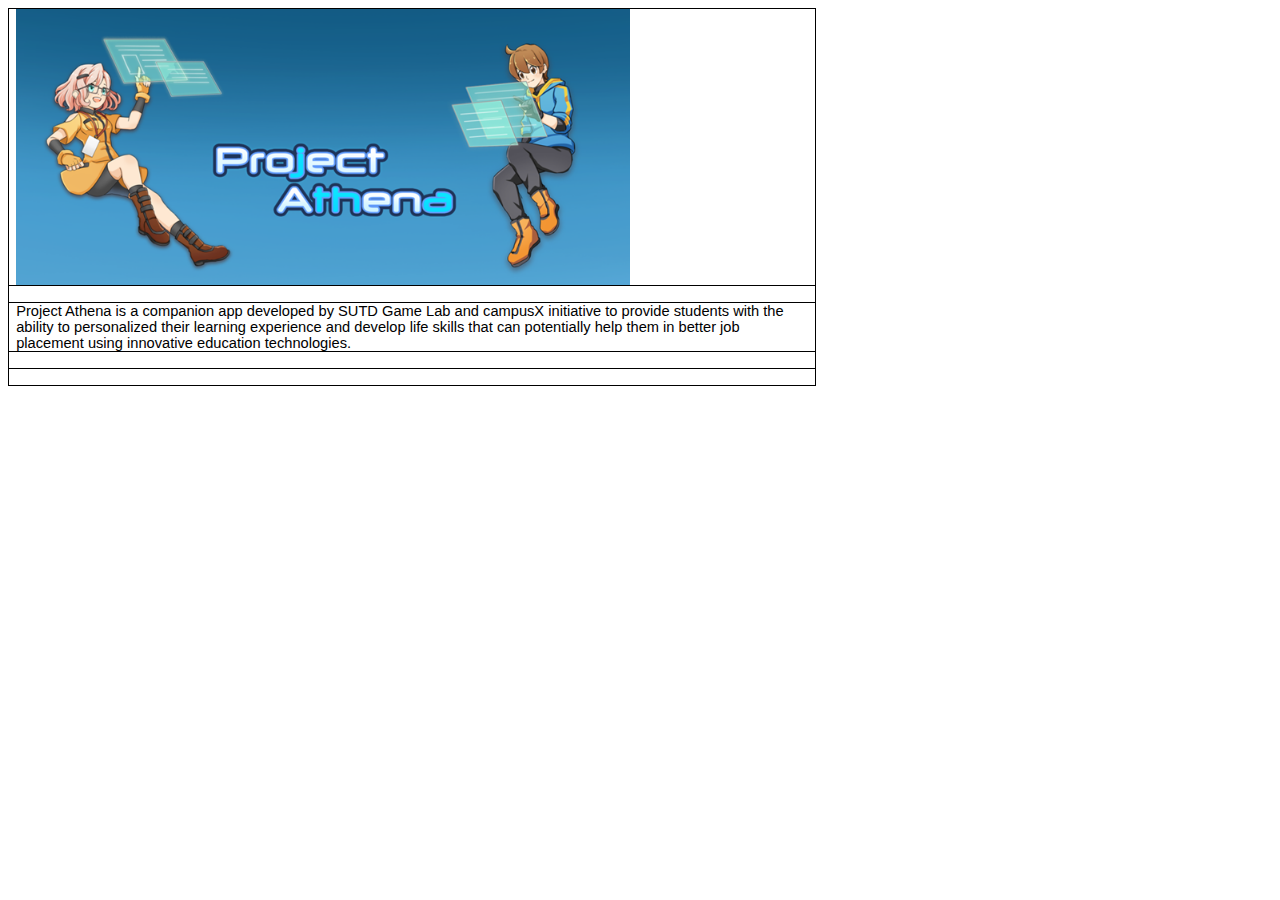
==== commit ac0c5ab0: "Update index file" ====
--- a/index.htm
+++ b/index.htm
@@ -25,15 +25,15 @@
   <o:Template>Normal</o:Template>
   <o:LastAuthor>Danny Chow Jiun Jiet</o:LastAuthor>
   <o:Revision>2</o:Revision>
-  <o:TotalTime>43</o:TotalTime>
-  <o:Created>2023-11-08T02:59:00Z</o:Created>
-  <o:LastSaved>2023-11-08T02:59:00Z</o:LastSaved>
+  <o:TotalTime>48</o:TotalTime>
+  <o:Created>2023-11-08T03:07:00Z</o:Created>
+  <o:LastSaved>2023-11-08T03:07:00Z</o:LastSaved>
   <o:Pages>1</o:Pages>
   <o:Words>43</o:Words>
-  <o:Characters>250</o:Characters>
-  <o:Lines>6</o:Lines>
+  <o:Characters>252</o:Characters>
+  <o:Lines>7</o:Lines>
   <o:Paragraphs>1</o:Paragraphs>
-  <o:CharactersWithSpaces>292</o:CharactersWithSpaces>
+  <o:CharactersWithSpaces>294</o:CharactersWithSpaces>
   <o:Version>16.00</o:Version>
  </o:DocumentProperties>
  <o:CustomDocumentProperties>
@@ -84,6 +84,7 @@
    <w:DontFlipMirrorIndents/>
    <w:OverrideTableStyleHps/>
   </w:Compatibility>
+  <w:BrowserLevel>MicrosoftInternetExplorer4</w:BrowserLevel>
   <m:mathPr>
    <m:mathFont m:val="Cambria Math"/>
    <m:brkBin m:val="before"/>
@@ -703,7 +704,7 @@
 	margin-right:0in;
 	margin-bottom:8.0pt;
 	margin-left:0in;
-	line-height:107%;
+	line-height:106%;
 	mso-pagination:widow-orphan;
 	font-size:11.0pt;
 	font-family:"Calibri",sans-serif;
@@ -753,6 +754,18 @@
 	mso-bidi-theme-font:minor-bidi;
 	mso-font-kerning:1.0pt;
 	mso-ligatures:standardcontextual;}
+p.msonormal0, li.msonormal0, div.msonormal0
+	{mso-style-name:msonormal;
+	mso-style-unhide:no;
+	mso-margin-top-alt:auto;
+	margin-right:0in;
+	mso-margin-bottom-alt:auto;
+	margin-left:0in;
+	mso-pagination:widow-orphan;
+	font-size:12.0pt;
+	font-family:"Times New Roman",serif;
+	mso-fareast-font-family:"Times New Roman";
+	mso-fareast-theme-font:minor-fareast;}
 span.HeaderChar
 	{mso-style-name:"Header Char";
 	mso-style-priority:99;
@@ -768,9 +781,15 @@
 span.SpellE
 	{mso-style-name:"";
 	mso-spl-e:yes;}
+span.GramE
+	{mso-style-name:"";
+	mso-gram-e:yes;}
 .MsoChpDefault
 	{mso-style-type:export-only;
 	mso-default-props:yes;
+	font-size:10.0pt;
+	mso-ansi-font-size:10.0pt;
+	mso-bidi-font-size:10.0pt;
 	font-family:"Calibri",sans-serif;
 	mso-ascii-font-family:Calibri;
 	mso-ascii-theme-font:minor-latin;
@@ -779,11 +798,9 @@
 	mso-hansi-font-family:Calibri;
 	mso-hansi-theme-font:minor-latin;
 	mso-bidi-font-family:"Times New Roman";
-	mso-bidi-theme-font:minor-bidi;}
-.MsoPapDefault
-	{mso-style-type:export-only;
-	margin-bottom:8.0pt;
-	line-height:107%;}
+	mso-bidi-theme-font:minor-bidi;
+	mso-font-kerning:0pt;
+	mso-ligatures:none;}
  /* Page Definitions */
  @page
 	{mso-footnote-separator:url("index_files/header.htm") fs;
@@ -817,22 +834,16 @@
 	mso-style-priority:99;
 	mso-style-parent:"";
 	mso-padding-alt:0in 5.4pt 0in 5.4pt;
-	mso-para-margin-top:0in;
-	mso-para-margin-right:0in;
-	mso-para-margin-bottom:8.0pt;
-	mso-para-margin-left:0in;
-	line-height:107%;
+	mso-para-margin:0in;
 	mso-pagination:widow-orphan;
-	font-size:11.0pt;
+	font-size:10.0pt;
 	font-family:"Calibri",sans-serif;
 	mso-ascii-font-family:Calibri;
 	mso-ascii-theme-font:minor-latin;
 	mso-hansi-font-family:Calibri;
 	mso-hansi-theme-font:minor-latin;
 	mso-bidi-font-family:"Times New Roman";
-	mso-bidi-theme-font:minor-bidi;
-	mso-font-kerning:1.0pt;
-	mso-ligatures:standardcontextual;}
+	mso-bidi-theme-font:minor-bidi;}
 table.MsoTableGrid
 	{mso-style-name:"Table Grid";
 	mso-tstyle-rowband-size:0;
@@ -858,10 +869,10 @@
 	mso-ligatures:standardcontextual;}
 </style>
 <![endif]--><!--[if gte mso 9]><xml>
- <o:shapedefaults v:ext="edit" spidmax="2055"/>
+ <o:shapedefaults v:ext="edit" spidmax="2050"/>
 </xml><![endif]--><!--[if gte mso 9]><xml>
  <o:shapelayout v:ext="edit">
-  <o:idmap v:ext="edit" data="1"/>
+  <o:idmap v:ext="edit" data="2"/>
  </o:shapelayout></xml><![endif]-->
 </head>
 
@@ -876,9 +887,9 @@
   <td width=792 valign=top style='width:593.7pt;border:solid windowtext 1.0pt;
   mso-border-alt:solid windowtext .5pt;padding:0in 5.4pt 0in 5.4pt;height:13.25pt'>
   <p class=MsoNormal style='margin-bottom:0in;line-height:normal'><span
-  style='mso-no-proof:yes'><!--[if gte vml 1]><v:shapetype id="_x0000_t75"
-   coordsize="21600,21600" o:spt="75" o:preferrelative="t" path="m@4@5l@4@11@9@11@9@5xe"
-   filled="f" stroked="f">
+  style='mso-ligatures:none;mso-no-proof:yes'><!--[if gte vml 1]><v:shapetype
+   id="_x0000_t75" coordsize="21600,21600" o:spt="75" o:preferrelative="t"
+   path="m@4@5l@4@11@9@11@9@5xe" filled="f" stroked="f">
    <v:stroke joinstyle="miter"/>
    <v:formulas>
     <v:f eqn="if lineDrawn pixelLineWidth 0"/>
@@ -916,12 +927,19 @@
   padding:0in 5.4pt 0in 5.4pt;height:12.55pt'>
   <p class=MsoNormal style='margin-bottom:0in;line-height:normal'>Project
   Athena is a companion app developed by SUTD Game Lab and <span class=SpellE>campusX</span>
-  initiative to provide students with the ability to personalized their
-  learning experience and develop life skills that can potentially help them in
-  better job placement using innovative education technologies. </p>
+  initiative to provide students with the ability to <span class=GramE>personalized</span>
+  their learning experience and develop life skills that can potentially help
+  them in better job placement using innovative education technologies. </p>
   </td>
  </tr>
- <tr style='mso-yfti-irow:3;mso-yfti-lastrow:yes;height:12.55pt'>
+ <tr style='mso-yfti-irow:3;height:12.55pt'>
+  <td width=792 valign=top style='width:593.7pt;border:solid windowtext 1.0pt;
+  border-top:none;mso-border-top-alt:solid windowtext .5pt;mso-border-alt:solid windowtext .5pt;
+  padding:0in 5.4pt 0in 5.4pt;height:12.55pt'>
+  <p class=MsoNormal style='margin-bottom:0in;line-height:normal'><o:p>&nbsp;</o:p></p>
+  </td>
+ </tr>
+ <tr style='mso-yfti-irow:4;mso-yfti-lastrow:yes;height:12.55pt'>
   <td width=792 valign=top style='width:593.7pt;border:solid windowtext 1.0pt;
   border-top:none;mso-border-top-alt:solid windowtext .5pt;mso-border-alt:solid windowtext .5pt;
   padding:0in 5.4pt 0in 5.4pt;height:12.55pt'>
